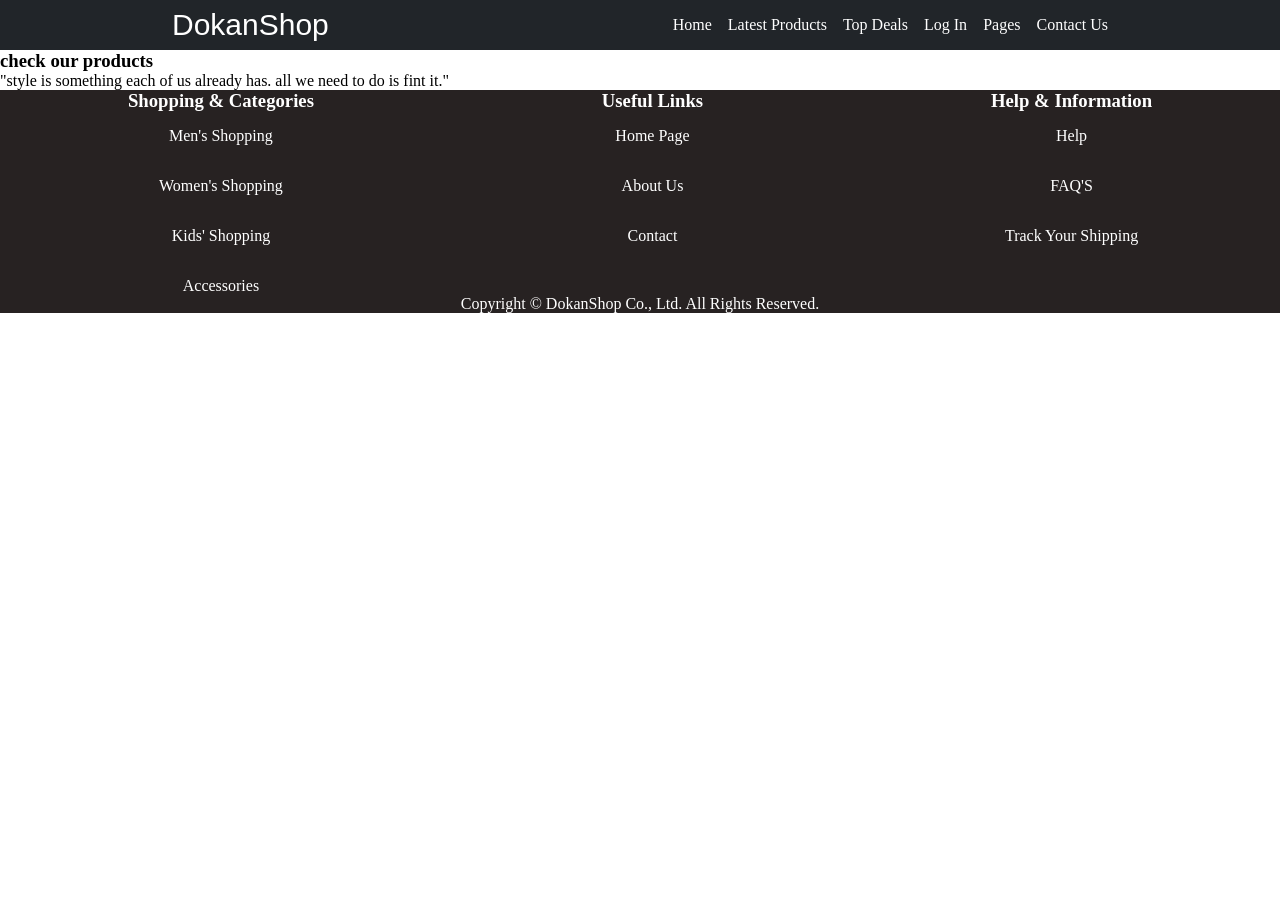
==== accessories.html @ 57f03546 "Add files via upload" ====
<!DOCTYPE html>
<html lang="en">
<head>
    <meta charset="UTF-8">
    <meta name="viewport" content="width=device-width, initial-scale=1.0">
    <title>Document</title>
    <link rel="stylesheet" href="./css/header.css">
    <link rel="stylesheet" href="./css/footer.css">
</head>
<body>
    <header class="navbar">
  <div class="container">
    <a href="./index.html" class="logo">Dokan<span>Shop</span></a>
    <ul class="nav-links">
        <li>
            <a href="./index.html">Home</a>
        </li>
        <li>
            <a href="./index.html/#products">Latest Products</a>
        </li>
        <li>
            <a href="./index.html/#deals">Top Deals</a>
        </li>
        <li>
            <a href="./sign-in.html">Log In</a>
        </li>
        <li class="dropdown">
            <a href="#">Pages</a>
        <ul class="dropdown-menu">
            <li>
                <a href="./about-us.html">About Us</a>
            </li>
            <li>
                <a href="./menproduct.html">Men's</a>
            </li>
            <li>
                <a href="./womenproduct.html">Women's</a>
            </li>
            <li>
                <a href="./kidsproduct.html">Kids's</a>
            </li>
            </ul>
            <li>
                <a href="./contact.html">Contact Us</a>
            </li>
    </ul>
  </div>
</header>
<main>
        <div>
            <h3>check our products</h3>
            <p>"style is something each of us already has. all we need to do is fint it."</p>
        </div>
        <div class="products">
            <div class="content"></div>
            <div class="product-1"></div>
            <div class="product-2"></div>
            <div class="product-3"></div>
            <div class="product-4"></div>
            <div class="product-5"></div>
            <div class="product-6"></div>
            <div class="product-7"></div>
            <div class="product-8"></div>
            <div class="product-9"></div>
        </div>
    </main>
<footer>

    <div class="Pages-link">

        <div class="categories">

            <h3>Shopping & Categories</h3>

            <ul>

                <li>
                    <a href="./menproduct.html">Men's Shopping</a>
                </li>

                <li>
                    <a href="./womenproduct.html">Women's Shopping</a>
                </li>

                <li>
                    <a href="./kidsproduct.html">Kids' Shopping</a>
                </li>

                <li>
                    <a href="./accessories.html">Accessories</a>
                </li>

            </ul>

        </div>


        <div class="useful-links">

            <h3>Useful Links</h3>

            <ul>

                <li>
                    <a href="./index.html">Home Page</a>
                </li>

                <li>
                    <a href="./about-us.html">About Us</a>
                </li>

                <li>
                    <a href="./contact.html">Contact</a>
                </li>

            </ul>

        </div>


        <div class="help">

            <h3>Help & Information</h3>

            <ul>

                <li>
                    <a href="#">Help</a>
                </li>

                <li>
                    <a href="#">FAQ'S</a>
                </li>

                <li>
                    <a href="#">Track Your Shipping</a>
                </li>

            </ul>

        </div>


    </div>


    <div class="copyright">

        <p>
            Copyright &copy; DokanShop Co., Ltd. All Rights Reserved.
        </p>

    </div>

</footer>
</body>
</html>
---- css/header.css ----
* {
    margin: 0;
    padding: 0;
    box-sizing: border-box;
}

.container {
    background-color: #212529;
    display: flex;
    justify-content: space-around;
    padding: 0.5em 0;
}

.nav-links {
    display: flex;
    align-items: center;
    gap: 1em;
}

.nav-links li {
    list-style: none;
}

.logo {
    font-family: Arial, Helvetica, sans-serif;
    font-size: 30px;
}

.logo,
.nav-links a {
    text-decoration: none;
    color: white;
}

.container .nav-links .home-nav {
    color: red;
}

.nav-links li  a:hover {
    background-color: red;
    color: white !important;
    border-radius: 10px;
    transition: 0.3s;
}

.dropdown {
    position: relative;
}

.dropdown-menu {
    display: none;
    position: absolute;
    top: 100%;
    left: 0;
    flex-direction: column;
    background-color: #212529;
    padding: 10px;
    gap: 10px;
    min-width: 150px;
}
.dropdown:hover .dropdown-menu {
    display: flex;
}
.dropdown-menu a {
    display: block;
    padding: 8px;
    white-space: nowrap;
}
.dropdown-menu a:hover {
    background-color: red;
    color: white;
    border-radius: 10px;
}
@media (max-width:655px) {
    .nav-links {
        display: flex;
        flex-direction: column;
        gap: 0.4em;
    }
}
---- css/footer.css ----
* {
    margin: 0;
    padding: 0;
    box-sizing: border-box;
}

footer {
    background-color: rgb(39, 34, 34);
    color: white;
}

.Pages-link {
    display: flex;
    justify-content: space-around;
    align-items: flex-start;
    gap: 2em;
}

.Pages-link h3 {
    margin-bottom: 0.8em;
}

.Pages-link ul {
    display: flex;
    flex-direction: column;
    align-items: center;
    gap: 2em;
    list-style: none;
}

.Pages-link a {
    color: white;
    text-decoration: none;
}

.Pages-link a:hover {
    color: red;
}

hr {
    width: 60%;
    margin: 0.8em auto;;
}

.copyright {
    text-align: center;
}
@media (max-width: 655px) {

    .Pages-link {
        flex-direction: column;
        align-items: center;
        gap: 2em;
    }

    .Pages-link ul {
        align-items: center;
    }

    hr {
        width: 80%;
        margin: 0 auto 0.8em;
    }
}
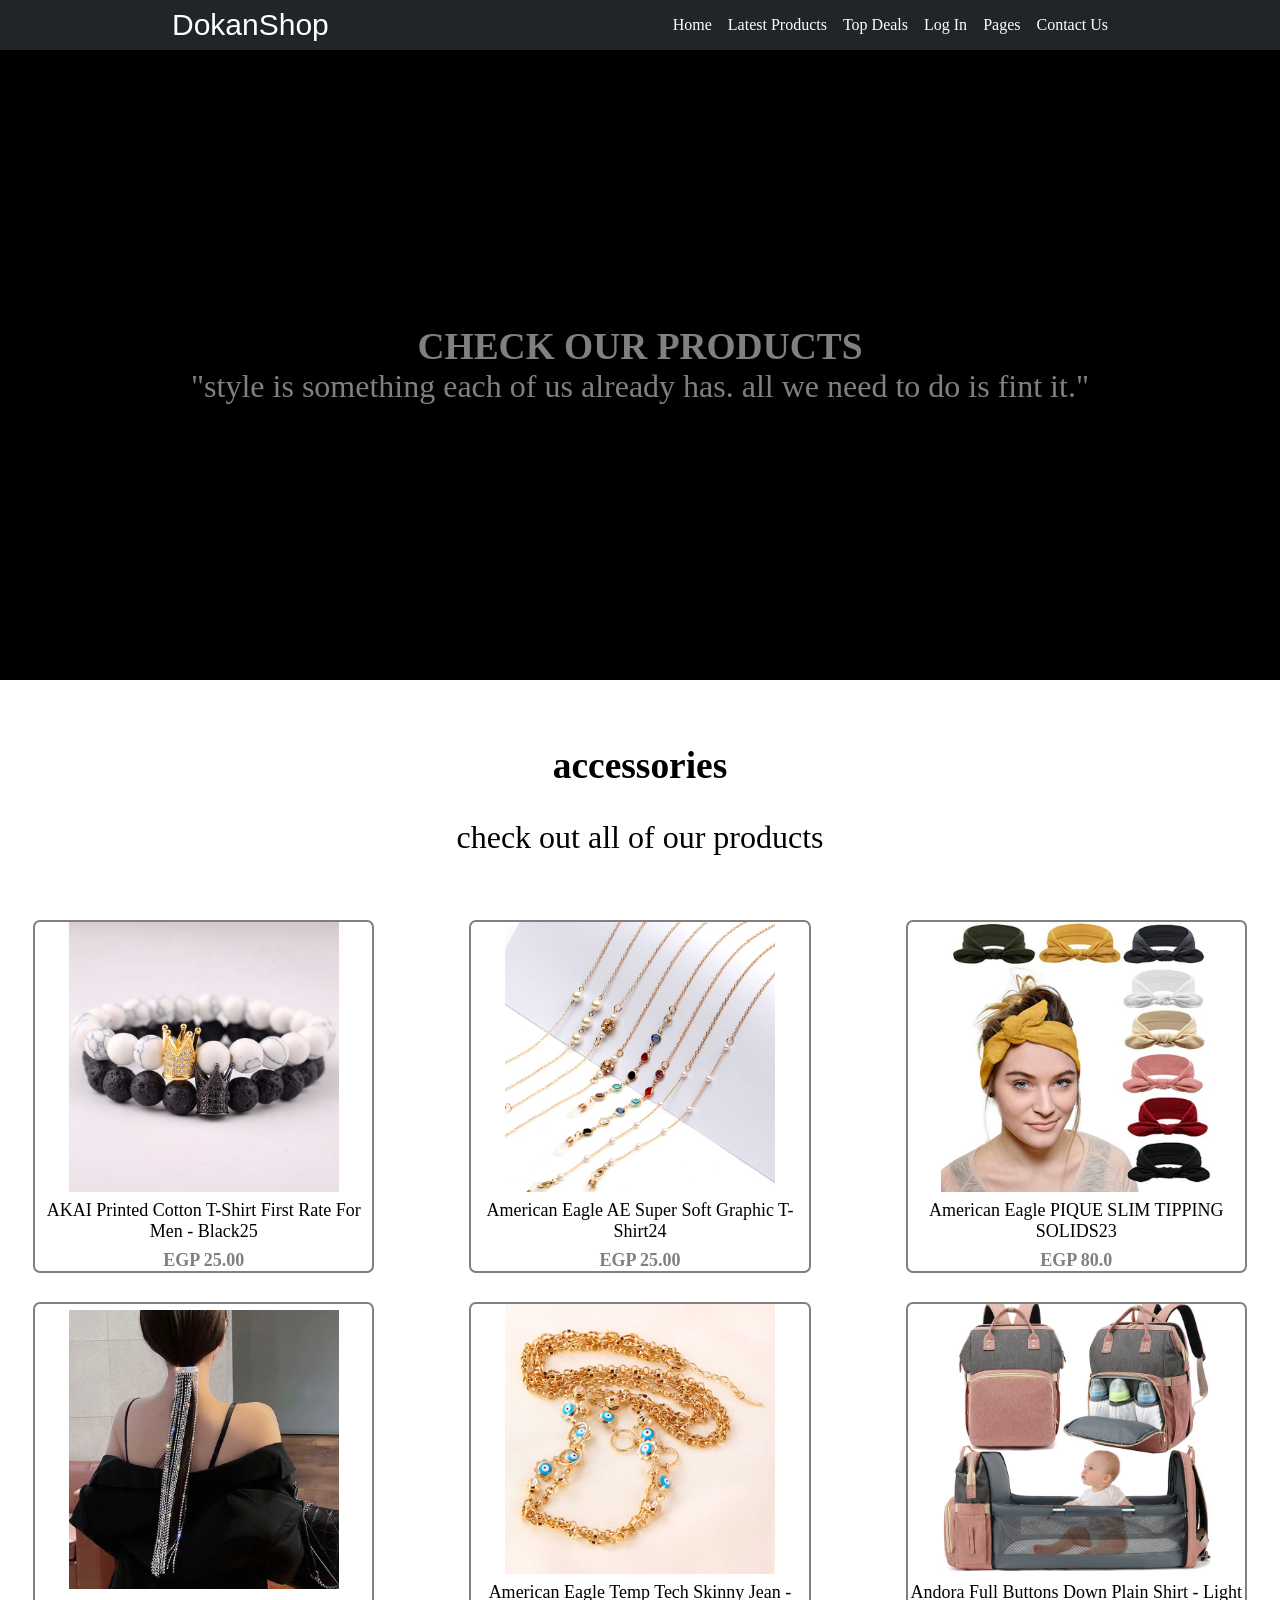
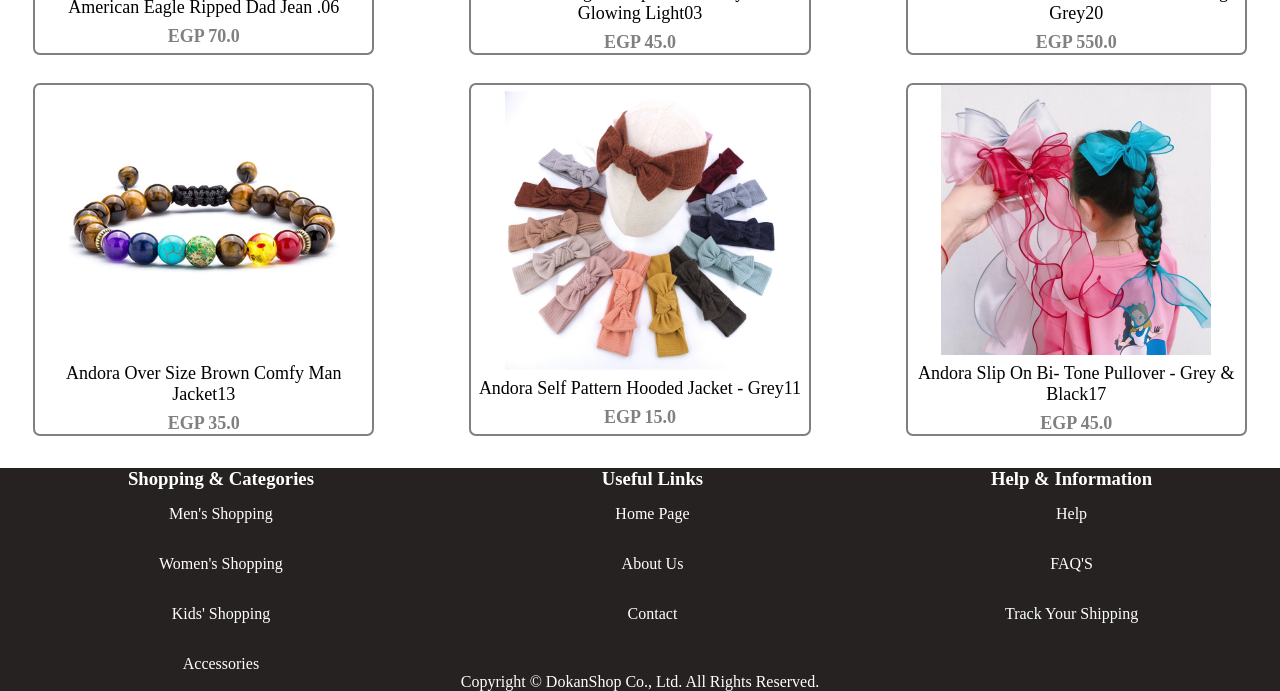
==== commit b7691d5b: "Add files via upload" ====
--- a/accessories.html
+++ b/accessories.html
@@ -5,6 +5,7 @@
     <meta name="viewport" content="width=device-width, initial-scale=1.0">
     <title>Document</title>
     <link rel="stylesheet" href="./css/header.css">
+    <link rel="stylesheet" href="./css/accessories.css">
     <link rel="stylesheet" href="./css/footer.css">
 </head>
 <body>
@@ -46,22 +47,84 @@
     </ul>
   </div>
 </header>
+
 <main>
-        <div>
+        <div class="background">
             <h3>check our products</h3>
             <p>"style is something each of us already has. all we need to do is fint it."</p>
         </div>
         <div class="products">
-            <div class="content"></div>
-            <div class="product-1"></div>
-            <div class="product-2"></div>
-            <div class="product-3"></div>
-            <div class="product-4"></div>
-            <div class="product-5"></div>
-            <div class="product-6"></div>
-            <div class="product-7"></div>
-            <div class="product-8"></div>
-            <div class="product-9"></div>
+            <div class="content">
+                <h3>
+                    accessories
+                </h3>
+                <p>check out all of our products</p>
+            </div>
+            <div class="items">
+            <div class="product-1">
+                <img src="./images/accessories/2018 New Charm Trendy Imperial Golden&Black Crown Bracelets Men Natural Stone Beads Bracelet For Women Men Jewelry Accessories16.jpg" alt="">
+                <p class="name">
+                    AKAI Printed Cotton T-Shirt First Rate For Men - Black25
+                </p>
+                <p class="price">EGP 25.00</p>
+            </div>
+            <div class="product-2">
+                <img src="./images/accessories/2021 Metal Fashion Face Masking Holder Accessories Spectacles Eyewear Eye Glasses Sunglasses Eyeglasses Chain21.jpg" alt="">
+                <p class="name">
+                    American Eagle AE Super Soft Graphic T-Shirt24
+                </p>
+                <p class="price">EGP 25.00</p>
+            </div>
+            <div class="product-3">
+                <img src="./images/accessories/2021 new fashionable candy color cross headband bow hairband makeup wash face headband hair accessories for women07.jpg" alt="">
+                <p class="name">
+                    American Eagle PIQUE SLIM TIPPING SOLIDS23
+                </p>
+                <p class="price">EGP 80.0</p>
+            </div>
+            <div class="product-4">
+                <img src="./images/accessories/2021 NEW Girl tassel Rhinestone Spring Ponytail Hairpin Luxury Temperament Accessories08.jpg" alt="">
+                <p class="name">
+                    American Eagle Ripped Dad Jean .06
+                </p>
+                <p class="price">EGP 70.0</p>
+            </div>
+            <div class="product-5">
+                <img src="./images/accessories/41313 wholesale china turkish jewelry accessories 18k delicate evil design eye gold plated jewelry necklace02.jpg" alt="">
+                <p class="name">
+                    American Eagle Temp Tech Skinny Jean - Glowing Light03
+                </p>
+                <p class="price">EGP 45.0</p>
+            </div>
+            <div class="product-6">
+                <img src="./images/accessories/5 in 1 Multifunction foldable waterproof mummy baby diaper bag backpack with custom logo24.jpg" alt="">
+                <p class="name">
+                    Andora Full Buttons Down Plain Shirt - Light Grey20
+                </p>
+                <p class="price">EGP 550.0</p>
+            </div>
+            <div class="product-7">
+                <img src="./images/accessories/7 Chakra Handmade Macrame Braided Jewelry Prayer 8mm Turquoise Tiger Eye Bead Thread Beads Mens Accessories Bracelet17.jpg" alt="">
+                <p class="name">
+                    Andora Over Size Brown Comfy Man Jacket13
+                </p>
+                <p class="price">EGP 35.0</p>
+            </div>
+            <div class="product-8">
+                <img src="./images/accessories/Baby Girl Big Bow Hair Accessories Elastic Ribbed Cotton Hair Bands Hairband for Kids Baby Top Kont Bow Headbands27.jpg" alt="">
+                <p class="name">
+                    Andora Self Pattern Hooded Jacket - Grey11
+                </p>
+                <p class="price">EGP 15.0</p>
+            </div>
+            <div class="product-9">
+                <img src="./images/accessories/Baby Girl Bows Headband Lace Elastic Princess Headband for Girl Infant Kids Hair Band Accessories26.jpg" alt="">
+                <p class="name">
+                    Andora Slip On Bi- Tone Pullover - Grey & Black17
+                </p>
+                <p class="price">EGP 45.0</p>
+            </div>
+        </div>
         </div>
     </main>
 <footer>
--- a/css/accessories.css
+++ b/css/accessories.css
@@ -0,0 +1,74 @@
+.background {
+    background-color: black;
+    height: 70vh;
+    color: gray;
+    font-size: 2em;
+    display: flex;
+    flex-direction: column;
+    justify-content: center;
+    align-items: center;
+}
+
+.background h3 {
+    text-transform: uppercase;
+}
+
+.products .content {
+    display: flex;
+    flex-direction: column;
+    justify-content: flex-end;
+    align-items: center;
+    gap: 1em;
+    margin: 2em 0;
+    font-size: 2em;
+}
+
+.items {
+    display: flex;
+    flex-wrap: wrap;
+    justify-content: space-around;
+    gap: 1.8em;
+    margin-bottom: 2em
+}
+
+.items > div {
+    width: calc((100% - 20%) / 3);
+}
+
+.items img {
+    width: 80%;
+    height: 80%;
+    object-fit: cover;
+}
+
+.name {
+    font-size: 18px;
+}
+
+.price {
+    font-size: 18px;
+    font-weight: bold;
+    color: gray;
+}
+.product-1,.product-2,.product-3,.product-4,.product-5,
+.product-6,.product-7,.product-8,.product-9{
+    display: flex;
+    flex-direction: column;
+    gap: 0.5em;
+    border: gray 2px solid;
+    border-radius: 2%;
+    justify-content: center;
+    align-items: center;
+    .name {
+        text-align: center;
+    }
+}
+.product-1:hover,.product-2:hover,.product-3:hover,.product-4:hover,.product-5:hover,
+.product-6:hover,.product-7:hover,.product-8:hover,.product-9:hover {
+    background-color: grey;
+    transition: 0.3s;
+    transform: scale(1.1);
+    .price,.name {
+        color: white !important;
+    }
+}
